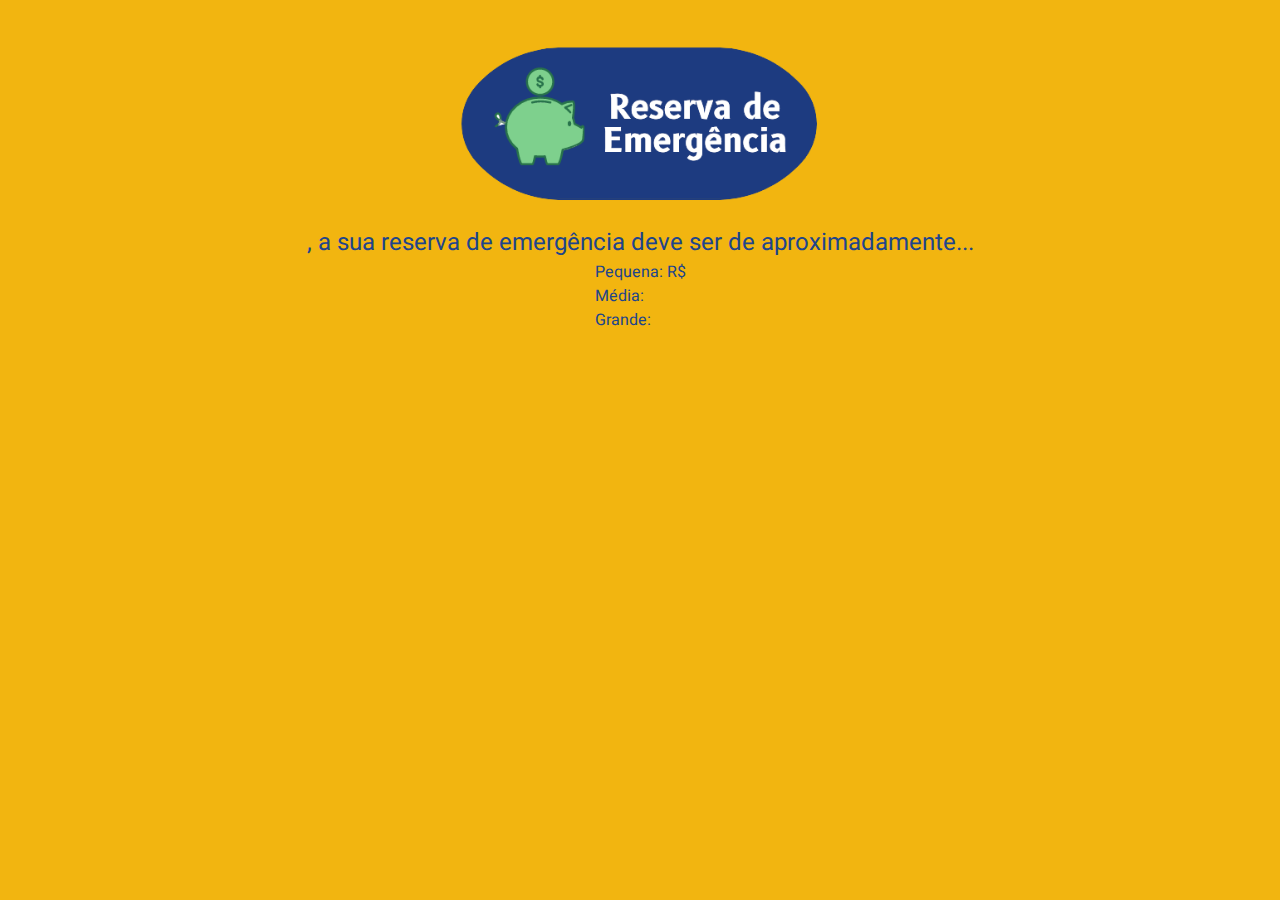
==== result.html @ d93f6400 ":sparkles: feat" ====
<!DOCTYPE html>
<html lang="pt-br">
<head>
    <meta charset="UTF-8">
    <meta name="viewport" content="width=device-width, initial-scale=1.0">
    <link rel="stylesheet" href="assets/css/style.css">
    <link rel="shortcut icon" href="assets/img/favicon.png" type="image/x-icon">
    <script src="assets/js/result.js" defer></script>
    <title>Calculadora Reserva de Emergência</title>
</head>
<body>
  <div class="container">
    <img src="assets/img/Logo-Projeto-Reserva-de-Emergência-SemFundo.png" alt="Logo Reserva de Emergência"> 

     <!-- 
      <h1>Resultado</h1>
      <p>Nome: <span id="result-name"></span></p> 
      <p>Custo: <span id="result-value"></span></p>
     -->

     <h1><span id="result-name" class="name-form"></span>, a sua reserva de emergência deve ser de aproximadamente...</h1>

     <div>
        <p>Pequena: R$<span id="result-value"></span> </p>
        <p>Média: </p>
        <p>Grande: </p>
     </div>


  </div>  
</body>
</html>
---- assets/css/style.css ----
@charset "UTF-8";

@import url('https://fonts.googleapis.com/css2?family=Heebo:wght@400;700&display=swap');

* {
    margin: 0;
    padding: 0;
    font-family: 'Heebo', sans-serif;
}

:root {
    --color-blue: #20448C;
    --color-yellow: #F2B510;
    --color-green: #2C734A;
    --color-white: #fff;
    --color-grey: #949494;
}

body {
    background-color: var(--color-yellow);
    color: var(--color-blue);
}

h1 {
    font-weight: normal;
    font-size: 1.5em;
}

.container {
    display: flex;
    flex-direction: column;
    justify-content: center;
    align-items: center;
    margin: 20px;
}

.container img {
    width: 30%;
    margin: 20px;
}

.items {
    margin: 20px;
}

label {
    font-weight: bold;
}

input {
    border-radius: 90px;
    border: none;
    padding: 7px;
    width: 250px;
    outline: none;
    color: var(--color-grey);
}

button {
    background-color: var(--color-blue);
    color: var(--color-white);
    border-radius: 50px;
    border: none;
    width: 60px;
    padding: 5px;
    cursor: pointer;
}

.name-form {
    font-weight: bold;
}

@media (max-width: 600px) {
    .container img {
        width: 70%;
        margin: 20px;
    }    
}
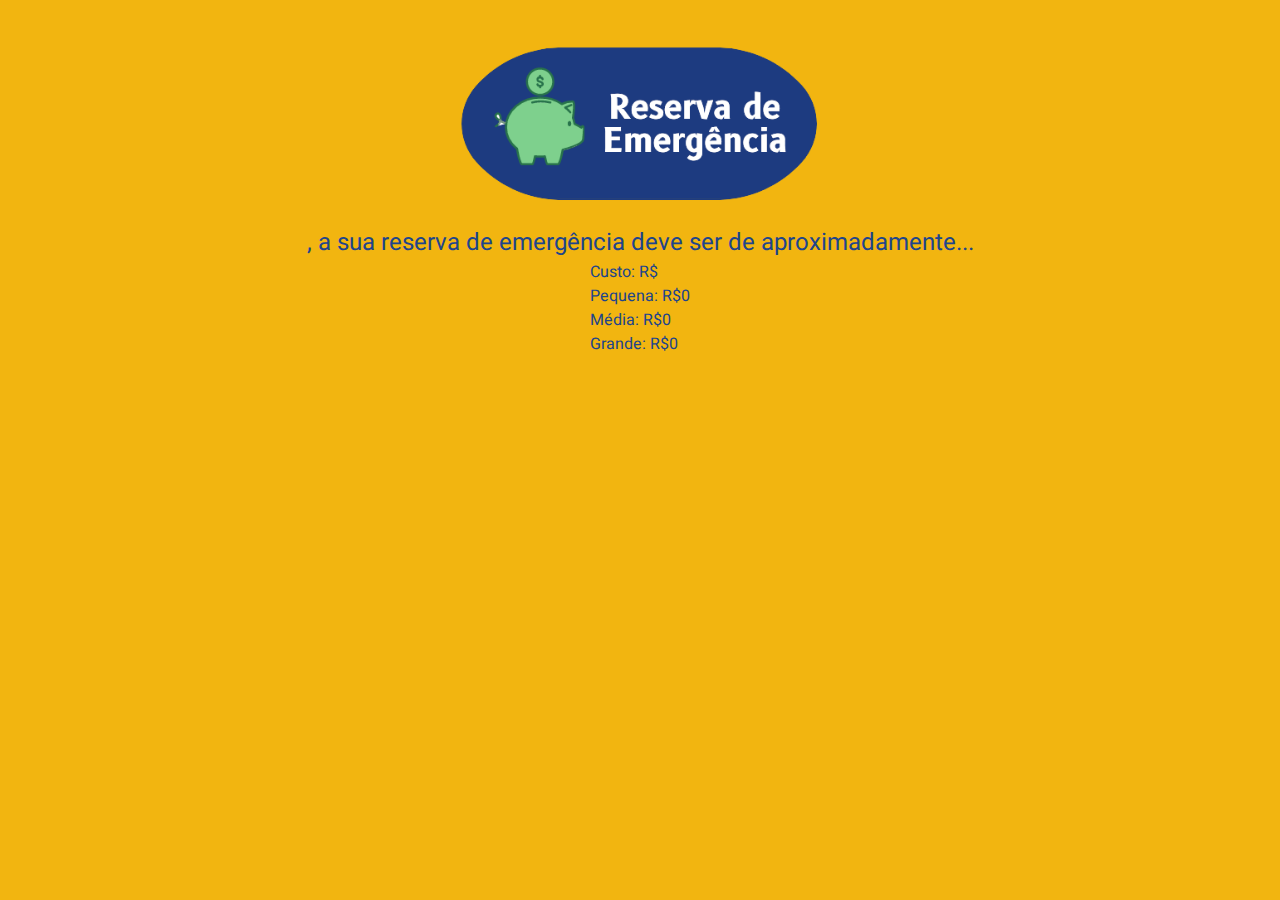
==== commit 99782630: ":sparkles: feat: calculating the value" ====
--- a/result.html
+++ b/result.html
@@ -21,9 +21,10 @@
      <h1><span id="result-name" class="name-form"></span>, a sua reserva de emergência deve ser de aproximadamente...</h1>
 
      <div>
-        <p>Pequena: R$<span id="result-value"></span> </p>
-        <p>Média: </p>
-        <p>Grande: </p>
+        <p>Custo: R$<span id="result-value"></span> </p>
+        <p>Pequena: R$<span id="result-value1"></span> </p>
+        <p>Média: R$<span id="result-value2"></span></p>
+        <p>Grande: R$<span id="result-value3"></span></p>
      </div>
 
 
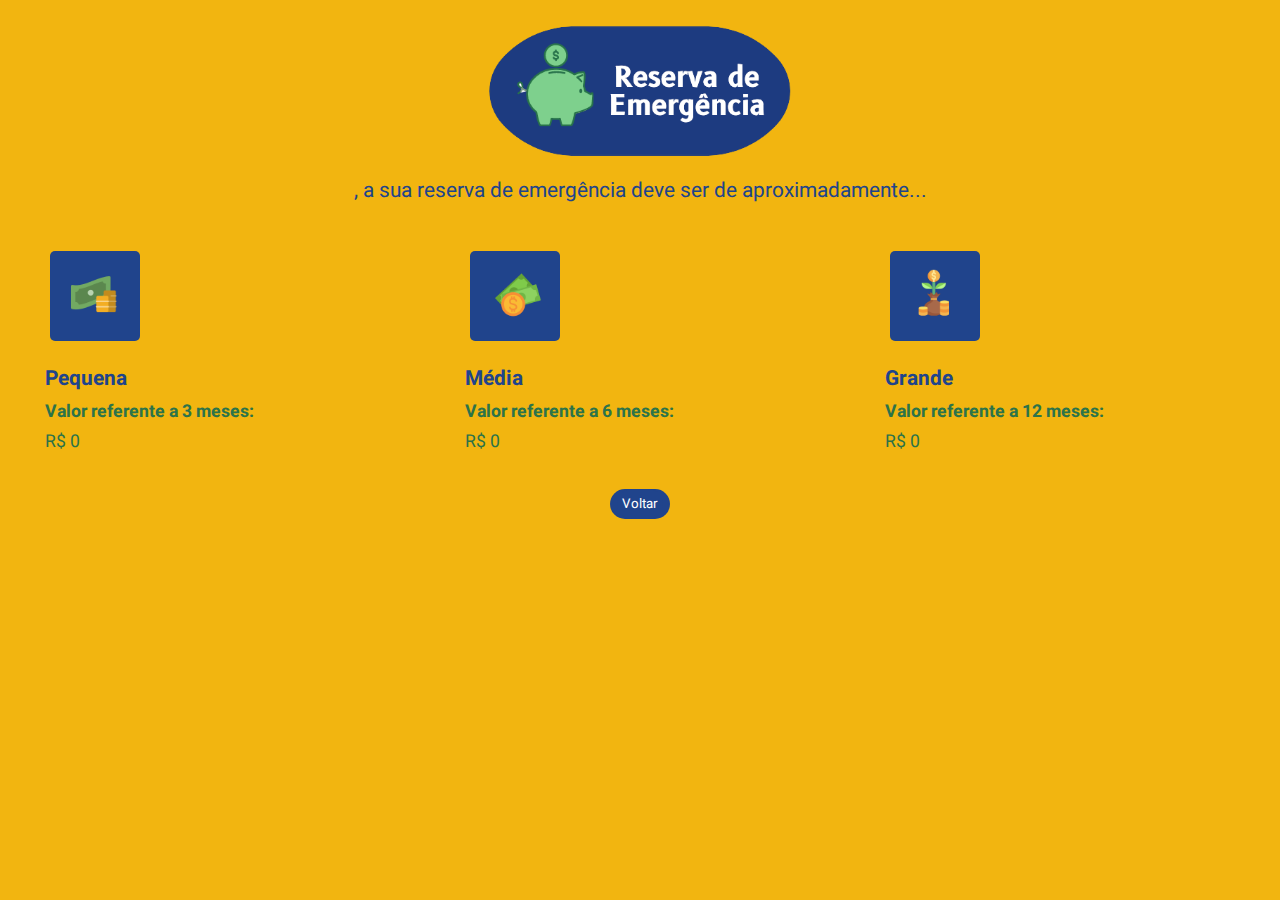
==== commit 6574f75d: ":sparkles: feat: cálculo do fundo de emergência" ====
--- a/result.html
+++ b/result.html
@@ -12,22 +12,31 @@
   <div class="container">
     <img src="assets/img/Logo-Projeto-Reserva-de-Emergência-SemFundo.png" alt="Logo Reserva de Emergência"> 
 
-     <!-- 
-      <h1>Resultado</h1>
-      <p>Nome: <span id="result-name"></span></p> 
-      <p>Custo: <span id="result-value"></span></p>
-     -->
-
      <h1><span id="result-name" class="name-form"></span>, a sua reserva de emergência deve ser de aproximadamente...</h1>
-
-     <div>
-        <p>Custo: R$<span id="result-value"></span> </p>
-        <p>Pequena: R$<span id="result-value1"></span> </p>
-        <p>Média: R$<span id="result-value2"></span></p>
-        <p>Grande: R$<span id="result-value3"></span></p>
+     <div class="result">
+        <div class="divs">
+         <img src="assets/img/Icone_1-removebg-preview.png" class="img-icon" alt="">    
+          <p class="title">Pequena</p>
+            <p class="subtitle">Valor referente a 3 meses:</p>
+              <p class="value">R$ <span id="result-value1"></span> </p>
+        </div>
+        
+        <div class="divs">
+         <img src="assets/img/Icone_2-removebg-preview.png" class="img-icon" alt="">    
+          <p class="title">Média</p>
+            <p class="subtitle">Valor referente a 6 meses:</p>   
+              <p class="value">R$ <span id="result-value2"></span></p>
+        </div>
+        
+        <div class="divs">
+         <img src="assets/img/Icone_3-removebg-preview.png" class="img-icon" alt="">    
+          <p class="title">Grande</p> 
+            <p class="subtitle">Valor referente a 12 meses:</p> 
+              <p class="value">R$ <span id="result-value3"></span></p>
+        </div>
      </div>
 
-
+     <button><a href="index.html">Voltar</a></button>
   </div>  
 </body>
 </html>--- a/assets/css/style.css
+++ b/assets/css/style.css
@@ -23,7 +23,8 @@
 
 h1 {
     font-weight: normal;
-    font-size: 1.5em;
+    font-size: 1.3em;
+    margin: 5px;
 }
 
 .container {
@@ -31,16 +32,60 @@
     flex-direction: column;
     justify-content: center;
     align-items: center;
-    margin: 20px;
+    margin: 10px;
 }
 
 .container img {
-    width: 30%;
-    margin: 20px;
+    width: 25%;
+    margin: 10px;
 }
 
 .items {
     margin: 20px;
+}
+
+.name-form {
+    font-weight: bold;
+}
+
+.result {
+    display: flex;
+    /* margin: 10px; */
+    flex-direction: row;
+    align-items: center;
+    justify-content: center;
+    align-content: space-around;
+}
+
+.divs {
+    margin: 30px;
+}
+
+.divs p {
+    margin: 5px; /* Verificar */
+}
+
+.img-icon {
+    background-color: var(--color-blue);
+    border-radius: 5px;
+}
+
+/* Tags P do Resultado */
+
+.title {
+    font-weight: bold;
+    font-size: 1.3em;
+}
+
+.subtitle {
+    font-weight: bold;
+    font-size: 1.1em;
+    color: var(--color-green);
+}
+
+.value {
+    font-size: 1.1em;
+    color: var(--color-green);
 }
 
 label {
@@ -66,8 +111,15 @@
     cursor: pointer;
 }
 
-.name-form {
-    font-weight: bold;
+button a {
+    background-color: var(--color-blue);
+    color: var(--color-white);
+    border-radius: 50px;
+    border: none;
+    width: 60px;
+    padding: 5px;
+    cursor: pointer;
+    text-decoration: none;
 }
 
 @media (max-width: 600px) {
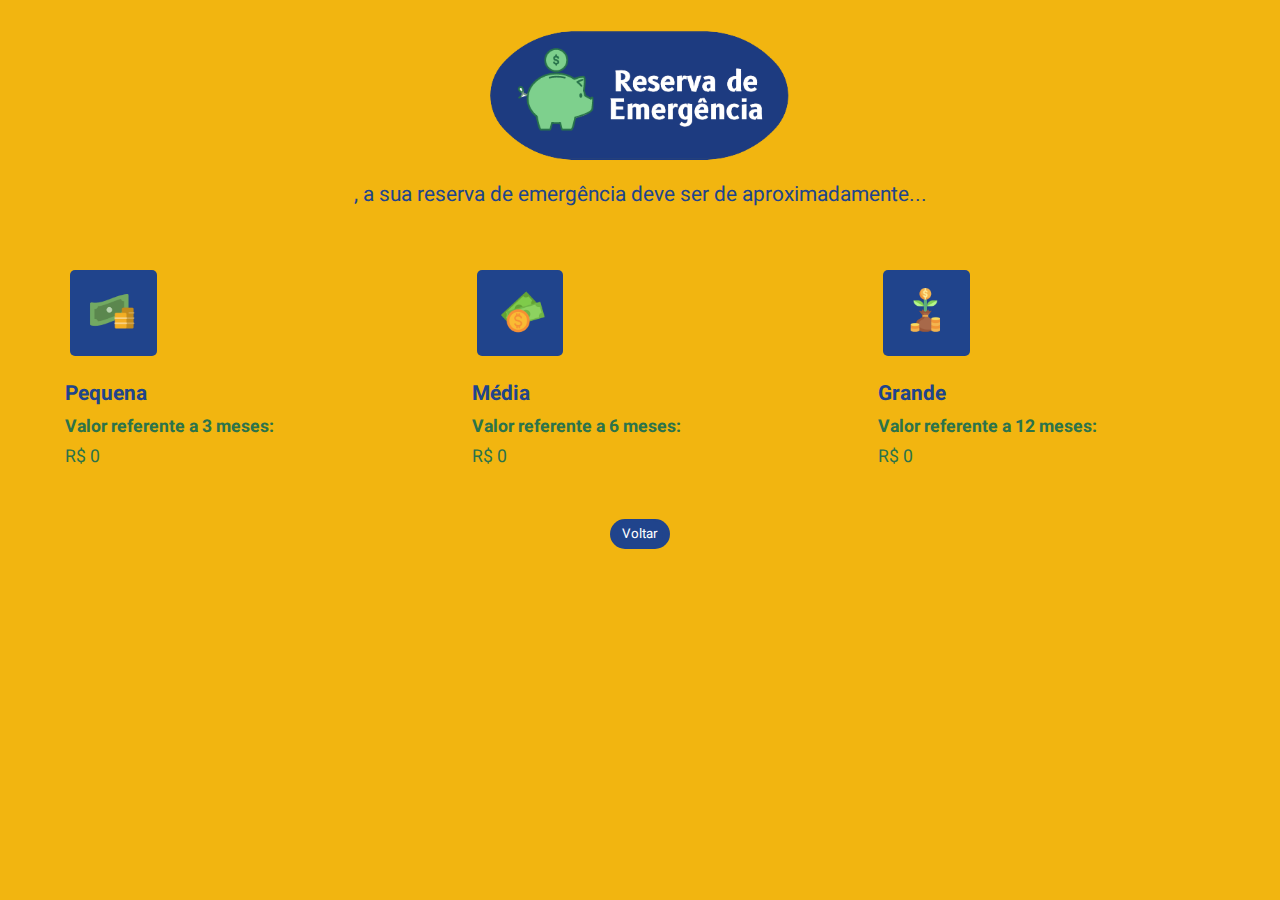
==== commit 46495d67: ":lipstick: feat: update style css" ====
--- a/result.html
+++ b/result.html
@@ -10,7 +10,7 @@
 </head>
 <body>
   <div class="container">
-    <img src="assets/img/Logo-Projeto-Reserva-de-Emergência-SemFundo.png" alt="Logo Reserva de Emergência"> 
+    <img src="assets/img/Logo-Projeto-Reserva-de-Emergência-SemFundo.png" alt="Logo Reserva de Emergência" class="logo"> 
 
      <h1><span id="result-name" class="name-form"></span>, a sua reserva de emergência deve ser de aproximadamente...</h1>
      <div class="result">
--- a/assets/css/style.css
+++ b/assets/css/style.css
@@ -33,6 +33,8 @@
     justify-content: center;
     align-items: center;
     margin: 10px;
+    /* background-color: var(--color-grey); */
+    margin: 15px;
 }
 
 .container img {
@@ -50,11 +52,12 @@
 
 .result {
     display: flex;
-    /* margin: 10px; */
     flex-direction: row;
     align-items: center;
     justify-content: center;
     align-content: space-around;
+    /* background-color: var(--color-white); */
+    margin: 15px;
 }
 
 .divs {
@@ -124,7 +127,8 @@
 
 @media (max-width: 600px) {
     .container img {
-        width: 70%;
-        margin: 20px;
-    }    
+        width: 50%;
+        margin: 10px;
+    }
+    
 }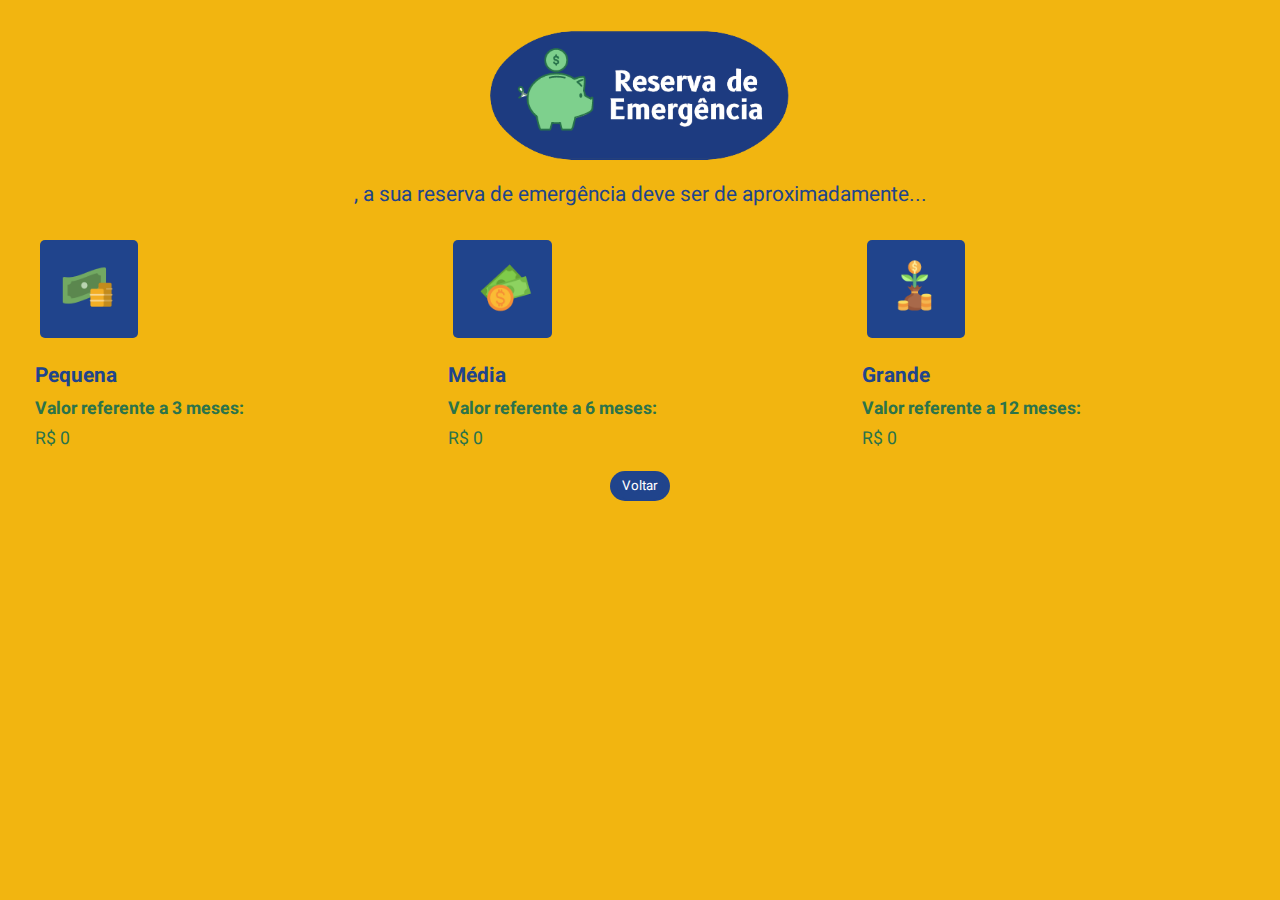
==== commit 2c88e6f8: ":iphone: feat: responsive" ====
--- a/result.html
+++ b/result.html
@@ -10,7 +10,7 @@
 </head>
 <body>
   <div class="container">
-    <img src="assets/img/Logo-Projeto-Reserva-de-Emergência-SemFundo.png" alt="Logo Reserva de Emergência" class="logo"> 
+    <img src="assets/img/Logo-Projeto-Reserva-de-Emergência-SemFundo.png" alt="Logo Reserva de Emergência"> 
 
      <h1><span id="result-name" class="name-form"></span>, a sua reserva de emergência deve ser de aproximadamente...</h1>
      <div class="result">
--- a/assets/css/style.css
+++ b/assets/css/style.css
@@ -57,11 +57,11 @@
     justify-content: center;
     align-content: space-around;
     /* background-color: var(--color-white); */
-    margin: 15px;
+    margin: 5px;
 }
 
 .divs {
-    margin: 30px;
+    margin: 10px;
 }
 
 .divs p {
@@ -126,8 +126,17 @@
 }
 
 @media (max-width: 600px) {
-    .container img {
+     .container img {
         width: 50%;
+        margin: 10px;
+    }
+
+    h1 {
+        text-align: center;
+    }
+
+    .divs img {
+        width: 100%;
         margin: 10px;
     }
     
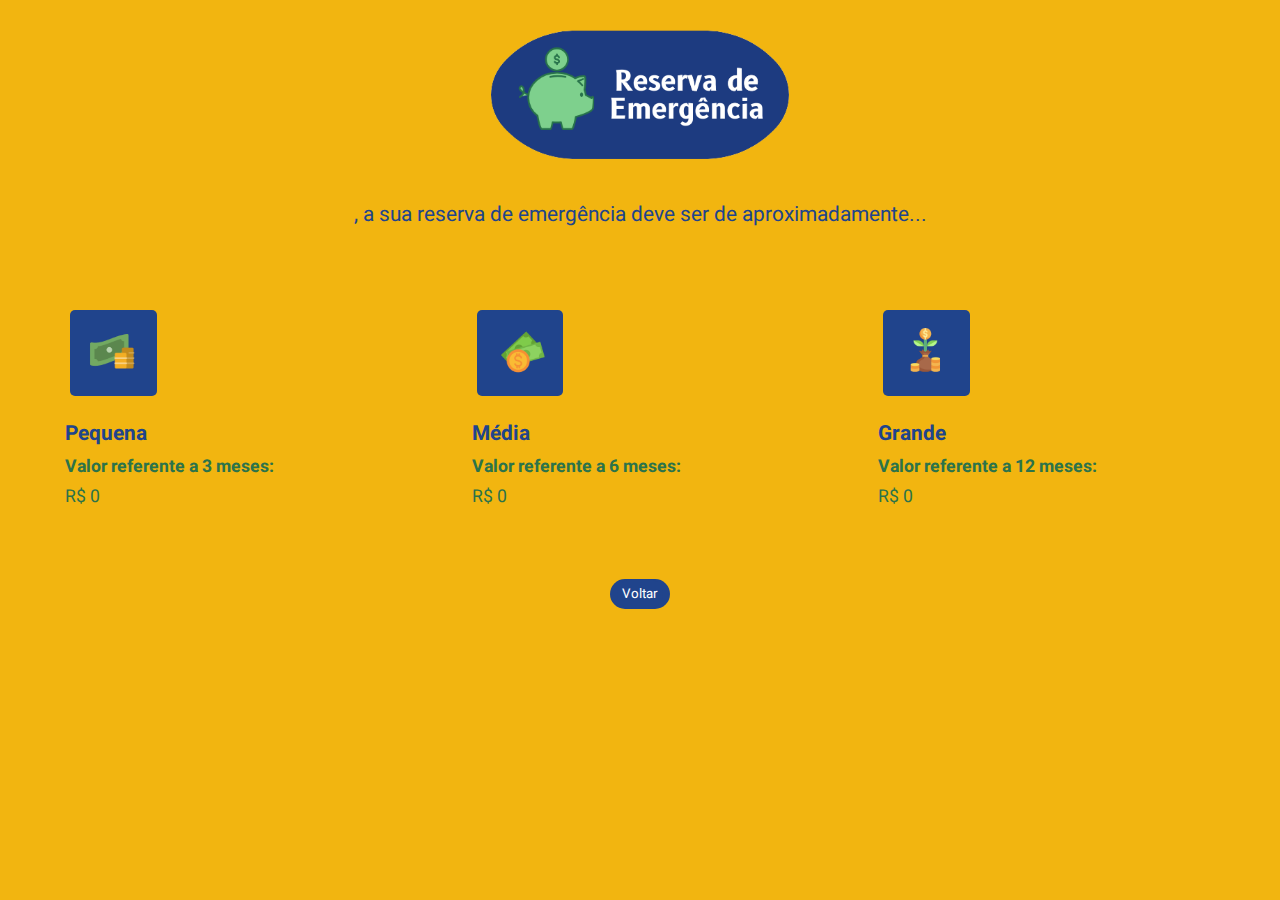
==== commit dbb1d722: ":lipstick: feat: Update the style.css" ====
--- a/result.html
+++ b/result.html
@@ -10,9 +10,9 @@
 </head>
 <body>
   <div class="container">
-    <img src="assets/img/Logo-Projeto-Reserva-de-Emergência-SemFundo.png" alt="Logo Reserva de Emergência"> 
+    <img src="assets/img/Logo-Projeto-Reserva-de-Emergência-SemFundo.png" alt="Logo Reserva de Emergência" class="logo"> 
 
-     <h1><span id="result-name" class="name-form"></span>, a sua reserva de emergência deve ser de aproximadamente...</h1>
+     <h1 class="name-result"><span id="result-name" class="name-form"></span>, a sua reserva de emergência deve ser de aproximadamente...</h1>
      <div class="result">
         <div class="divs">
          <img src="assets/img/Icone_1-removebg-preview.png" class="img-icon" alt="">    
@@ -36,7 +36,9 @@
         </div>
      </div>
 
-     <button><a href="index.html">Voltar</a></button>
+     <div class="btn">
+       <button><a href="index.html">Voltar</a></button>
+     </div>
   </div>  
 </body>
 </html>--- a/assets/css/style.css
+++ b/assets/css/style.css
@@ -46,8 +46,16 @@
     margin: 20px;
 }
 
+.btn {
+    margin: 20px;
+}
+
 .name-form {
     font-weight: bold;
+}
+
+.name-result{
+    margin: 25px;
 }
 
 .result {
@@ -57,11 +65,11 @@
     justify-content: center;
     align-content: space-around;
     /* background-color: var(--color-white); */
-    margin: 5px;
+    margin: 15px;
 }
 
 .divs {
-    margin: 10px;
+    margin: 30px;
 }
 
 .divs p {
@@ -126,17 +134,8 @@
 }
 
 @media (max-width: 600px) {
-     .container img {
+    .container img {
         width: 50%;
-        margin: 10px;
-    }
-
-    h1 {
-        text-align: center;
-    }
-
-    .divs img {
-        width: 100%;
         margin: 10px;
     }
     
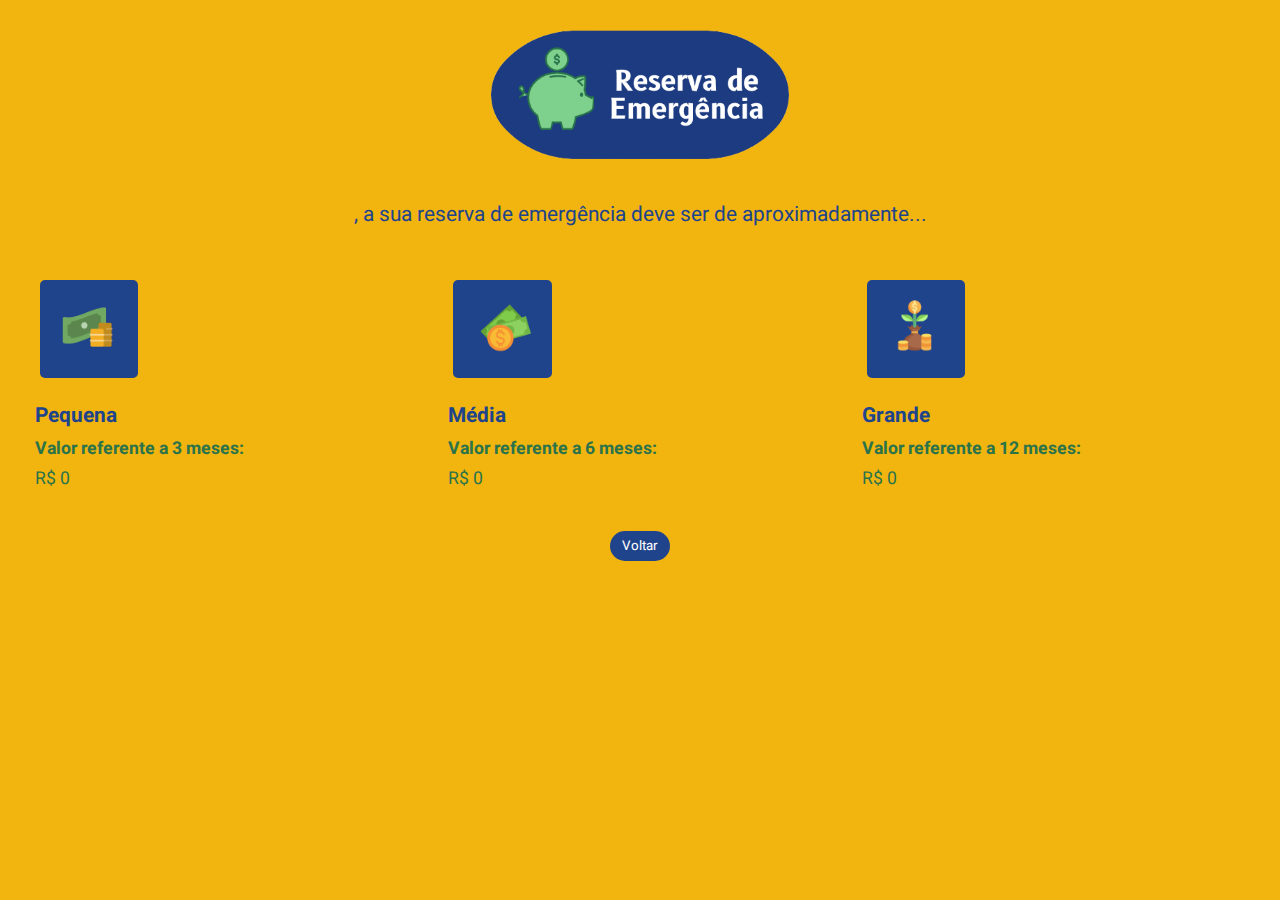
==== commit 0cd7adfb: "Merge branch 'style'" ====
--- a/result.html
+++ b/result.html
@@ -10,7 +10,7 @@
 </head>
 <body>
   <div class="container">
-    <img src="assets/img/Logo-Projeto-Reserva-de-Emergência-SemFundo.png" alt="Logo Reserva de Emergência" class="logo"> 
+    <img src="assets/img/Logo-Projeto-Reserva-de-Emergência-SemFundo.png" alt="Logo Reserva de Emergência"> 
 
      <h1 class="name-result"><span id="result-name" class="name-form"></span>, a sua reserva de emergência deve ser de aproximadamente...</h1>
      <div class="result">
--- a/assets/css/style.css
+++ b/assets/css/style.css
@@ -65,11 +65,11 @@
     justify-content: center;
     align-content: space-around;
     /* background-color: var(--color-white); */
-    margin: 15px;
+    margin: 5px;
 }
 
 .divs {
-    margin: 30px;
+    margin: 10px;
 }
 
 .divs p {
@@ -134,8 +134,17 @@
 }
 
 @media (max-width: 600px) {
-    .container img {
+     .container img {
         width: 50%;
+        margin: 10px;
+    }
+
+    h1 {
+        text-align: center;
+    }
+
+    .divs img {
+        width: 100%;
         margin: 10px;
     }
     
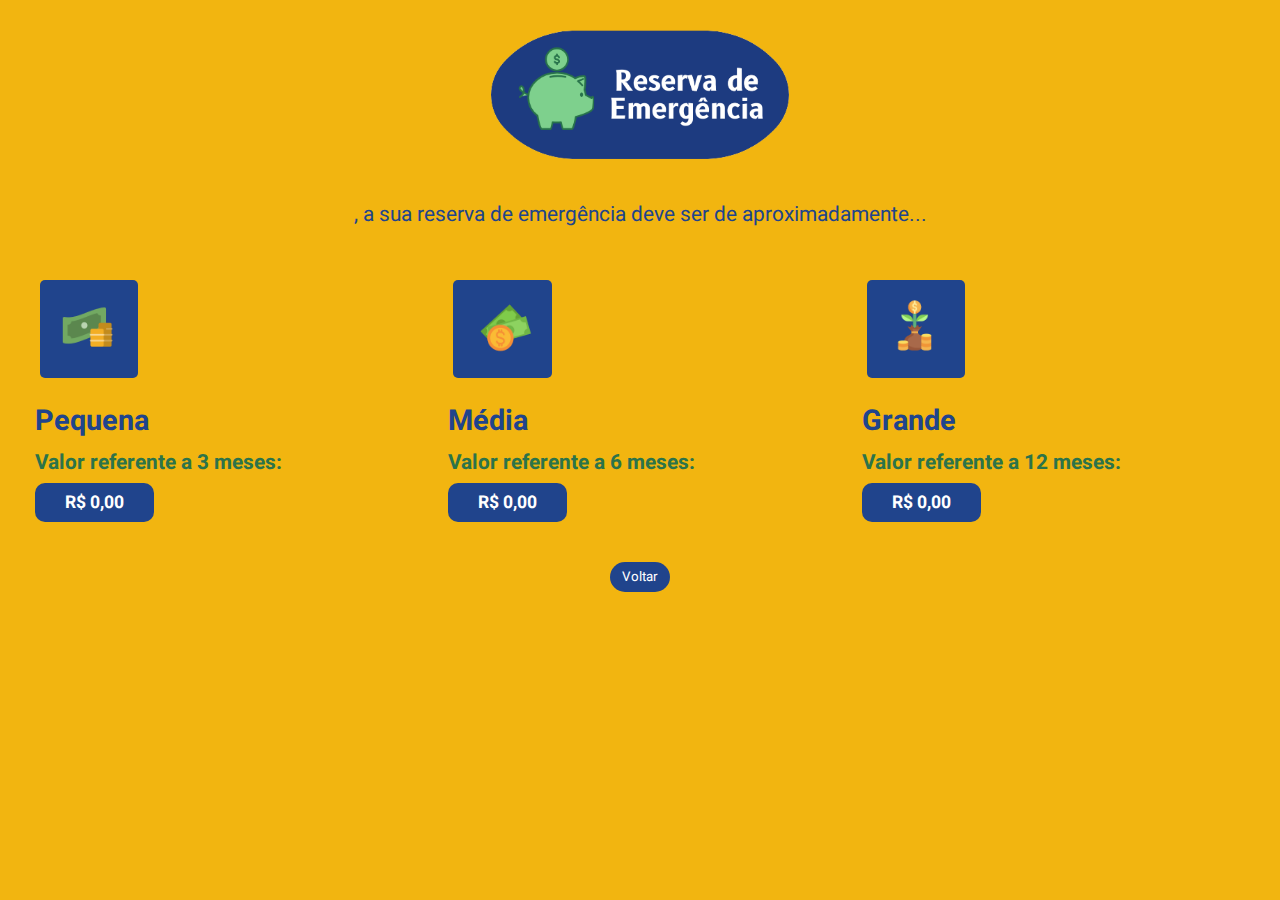
==== commit 820a40eb: ":ok_hand: new settings" ====
--- a/result.html
+++ b/result.html
@@ -18,21 +18,21 @@
          <img src="assets/img/Icone_1-removebg-preview.png" class="img-icon" alt="">    
           <p class="title">Pequena</p>
             <p class="subtitle">Valor referente a 3 meses:</p>
-              <p class="value">R$ <span id="result-value1"></span> </p>
+              <p class="value"><span id="result-value1"></span> </p>
         </div>
         
         <div class="divs">
          <img src="assets/img/Icone_2-removebg-preview.png" class="img-icon" alt="">    
           <p class="title">Média</p>
             <p class="subtitle">Valor referente a 6 meses:</p>   
-              <p class="value">R$ <span id="result-value2"></span></p>
+              <p class="value"><span id="result-value2"></span></p>
         </div>
         
         <div class="divs">
          <img src="assets/img/Icone_3-removebg-preview.png" class="img-icon" alt="">    
           <p class="title">Grande</p> 
             <p class="subtitle">Valor referente a 12 meses:</p> 
-              <p class="value">R$ <span id="result-value3"></span></p>
+              <p class="value"><span id="result-value3"></span></p>
         </div>
      </div>
 
--- a/assets/css/style.css
+++ b/assets/css/style.css
@@ -85,18 +85,24 @@
 
 .title {
     font-weight: bold;
-    font-size: 1.3em;
+    font-size: 1.8em;
 }
 
 .subtitle {
     font-weight: bold;
-    font-size: 1.1em;
+    font-size: 1.3em;
     color: var(--color-green);
 }
 
 .value {
     font-size: 1.1em;
-    color: var(--color-green);
+    font-weight: bold;
+    color: var(--color-white);
+    background-color: var(--color-blue);
+    width: 105px;
+    border-radius: 10px;
+    padding: 7px;
+    text-align: center;
 }
 
 label {
@@ -144,8 +150,17 @@
     }
 
     .divs img {
-        width: 100%;
-        margin: 10px;
+        width: 60%;
+        margin: 5px;
+    }
+
+    .title {
+        font-size: 1.3em;
+    }
+
+    .value {
+        width: 80px;
+        font-size: 0.8em;
     }
     
 }